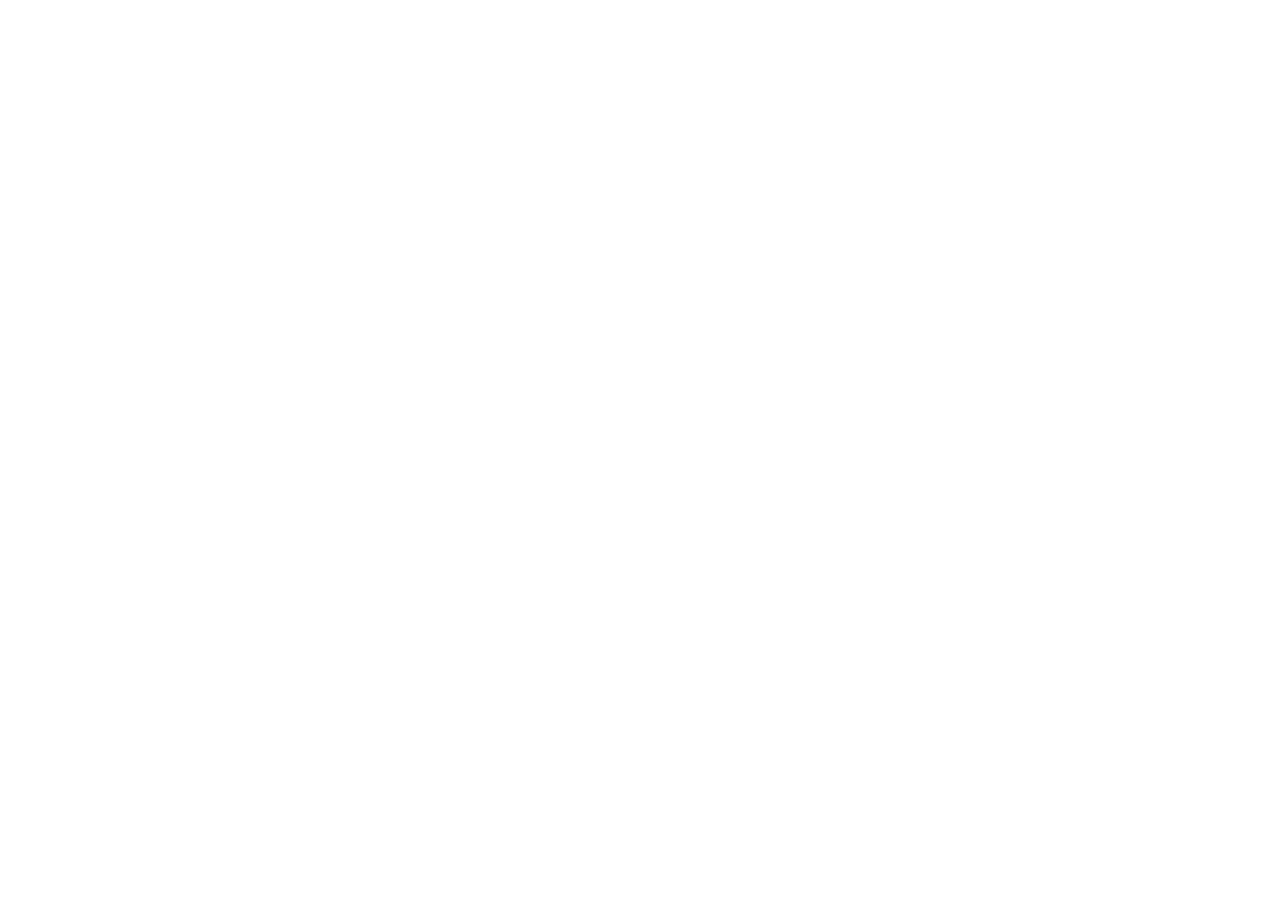
==== Loding.html @ c1fd511e "Em Andamento" ====
<!DOCTYPE html>
<html lang="en">
<head>
    <meta charset="UTF-8">
    <meta http-equiv="X-UA-Compatible" content="IE=edge">
    <meta name="viewport" content="width=device-width, initial-scale=1.0">
    <title>Document</title>
</head>
<body>
    <div class="spinner"></div>

    <style>
        .spinner {
            position: relative;
            width: 80px;
            height: 80px;
            border-radius: 50%;
        }
        .spinner::before,
        .spinner::after{
            content: "";
            position: absolute;
            border-radius: inherit;
        }
        
    </style>
</body>
</html>
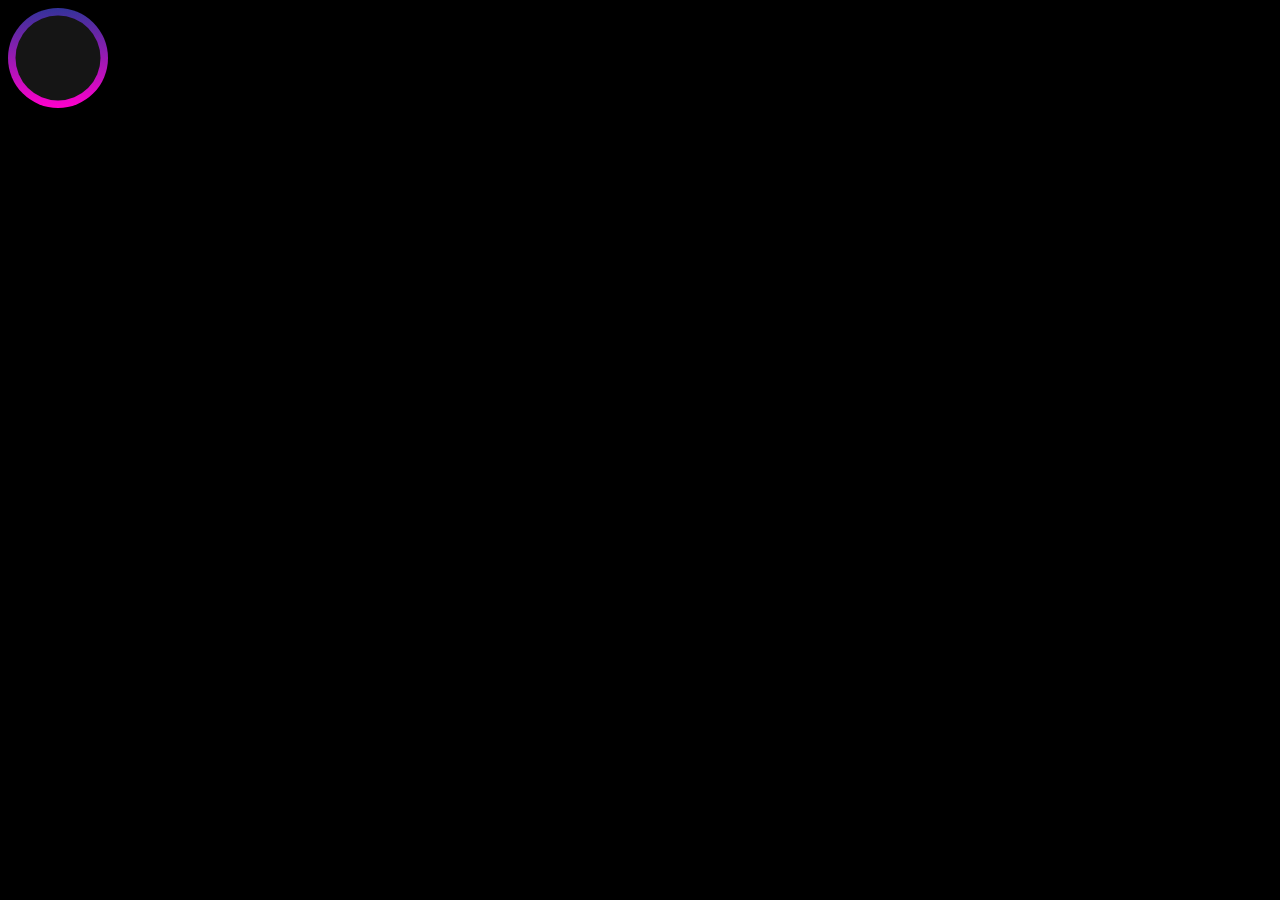
==== commit 3025e8ed: "Em Andamento" ====
--- a/Loding.html
+++ b/Loding.html
@@ -10,19 +10,40 @@
     <div class="spinner"></div>
 
     <style>
+        body{
+            background-color: black;
+        }
         .spinner {
             position: relative;
-            width: 80px;
-            height: 80px;
+            width: 100px;
+            height: 100px;
             border-radius: 50%;
         }
         .spinner::before,
-        .spinner::after{
+        .spinner:after{
             content: "";
             position: absolute;
             border-radius: inherit;
         }
-        
+        .spinner:before {
+            width: 100%;
+            height: 100%;
+            background-image: linear-gradient(0deg, #ff00cc 0%, #333399 100%);
+            animation: spin .5s infinite linear;
+        }
+        .spinner:after {
+            width: 85%;
+            height: 85%;
+            background-color: #151515;
+            top:50%;
+            left: 50%;
+            transform: translate(-50%, -50%);
+        }
+        @keyframes spin {
+            to {
+                transform: rotate(360deg);
+            }
+        }
     </style>
 </body>
 </html>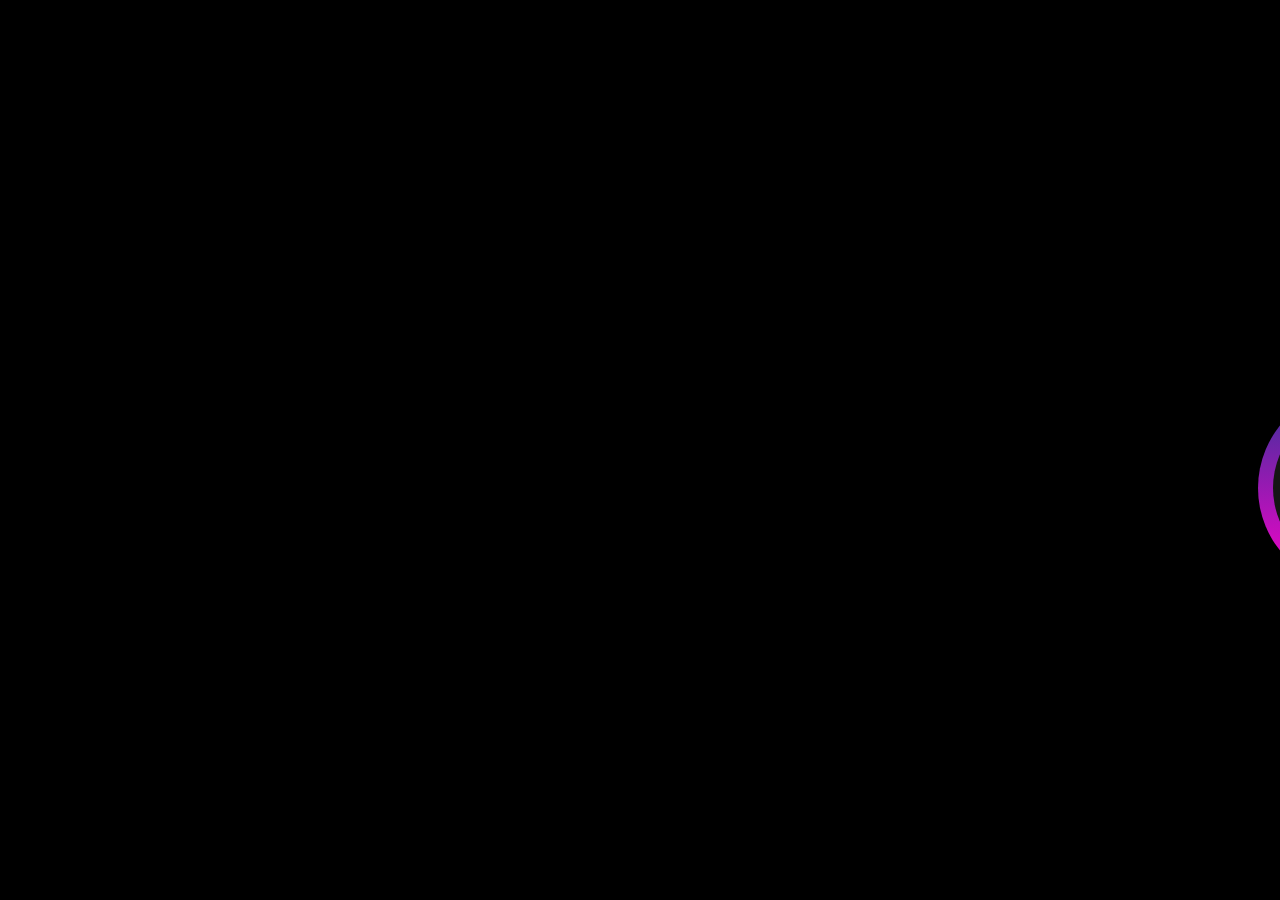
==== commit eec64b02: "Em Andamento" ====
--- a/Loding.html
+++ b/Loding.html
@@ -1,10 +1,10 @@
 <!DOCTYPE html>
-<html lang="en">
+<html lang="pt-br">
 <head>
     <meta charset="UTF-8">
     <meta http-equiv="X-UA-Compatible" content="IE=edge">
     <meta name="viewport" content="width=device-width, initial-scale=1.0">
-    <title>Document</title>
+    <title>Loading</title>
 </head>
 <body>
     <div class="spinner"></div>
@@ -12,11 +12,13 @@
     <style>
         body{
             background-color: black;
+            padding-top: 380px;
+            padding-left: 1250px;
         }
         .spinner {
             position: relative;
-            width: 100px;
-            height: 100px;
+            width: 200px;
+            height: 200px;
             border-radius: 50%;
         }
         .spinner::before,
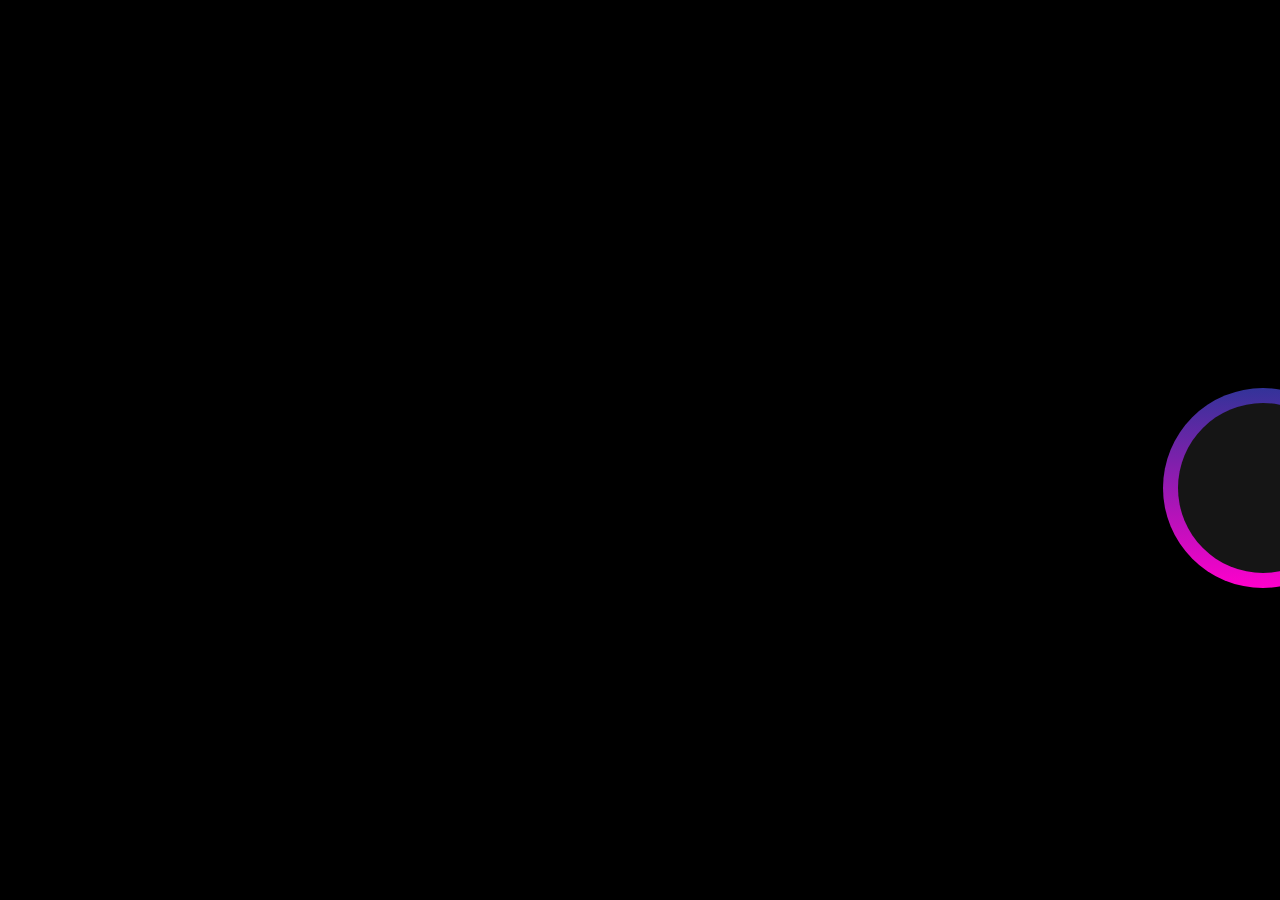
==== commit a2bc1388: "Em Andamento" ====
--- a/Loding.html
+++ b/Loding.html
@@ -13,7 +13,7 @@
         body{
             background-color: black;
             padding-top: 380px;
-            padding-left: 1250px;
+            padding-left: 1155px;
         }
         .spinner {
             position: relative;
